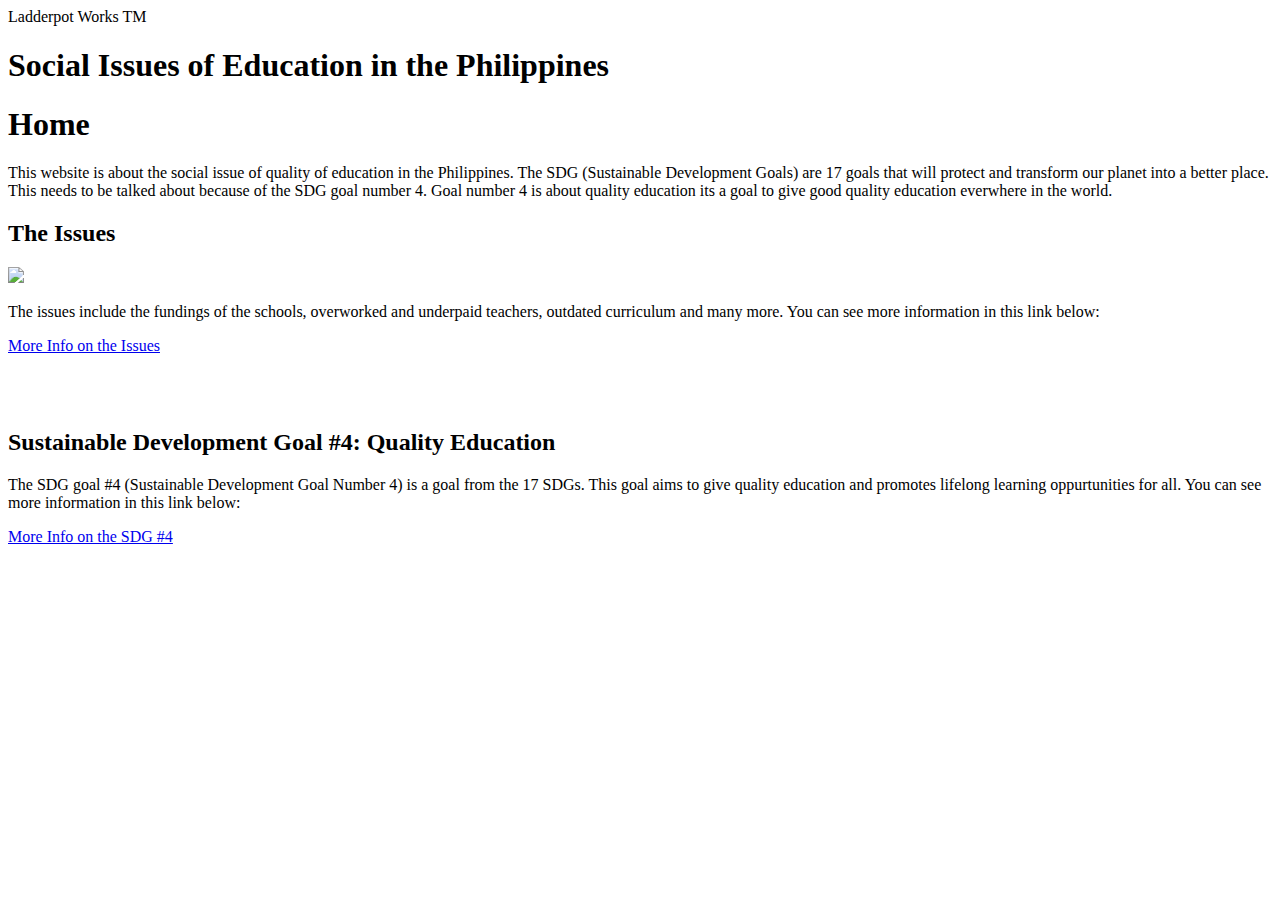
==== home.html @ f181d9ac "Add files via upload" ====
<!DOCTYPE html>
<html>
  <head>
    <title>Social Issues of Education in the Philippines.</title>
	<link rel="stylesheet" href="css.css"
  </head>
  <body>
	<div>Ladderpot Works TM</div>
	<h1 id="title">Social Issues of Education in the Philippines</h1>
	<h1>Home</h1>
	<p>This website is about the social issue of quality of education in the Philippines. The SDG (Sustainable Development Goals) 
		are 17 goals that will protect and transform our planet into a better place.
	This needs to be talked about because of the SDG goal number 4. Goal number 4 is about quality education
	its a goal to give good quality education everwhere in the world.</p>
	<div class = "Lvertical"></div>
	<div class = "Rvertical"></div>
	<h2>The Issues</h1> 
	<img src="Images/Goal4.jpg"; id="imgr">
	<p id="floatleft"> The issues include the fundings of the schools, overworked and underpaid teachers,
		outdated curriculum and many more. You can see more information in this link below: </p>
	<a href="IssuesHTML.html"; id="link">More Info on the Issues</a>
<br> <br><br> <br>
	<h2>Sustainable Development Goal #4: Quality Education</h1> 
	<p> The SDG goal #4 (Sustainable Development Goal Number 4) is a goal from the 17 SDGs. This goal aims to give quality education and promotes lifelong learning oppurtunities for all. You can see more information in this link below:
	</p>
	
	<a href="SGgoals.html"; id="link">More Info on the SDG #4</a>

  </body>
</html>
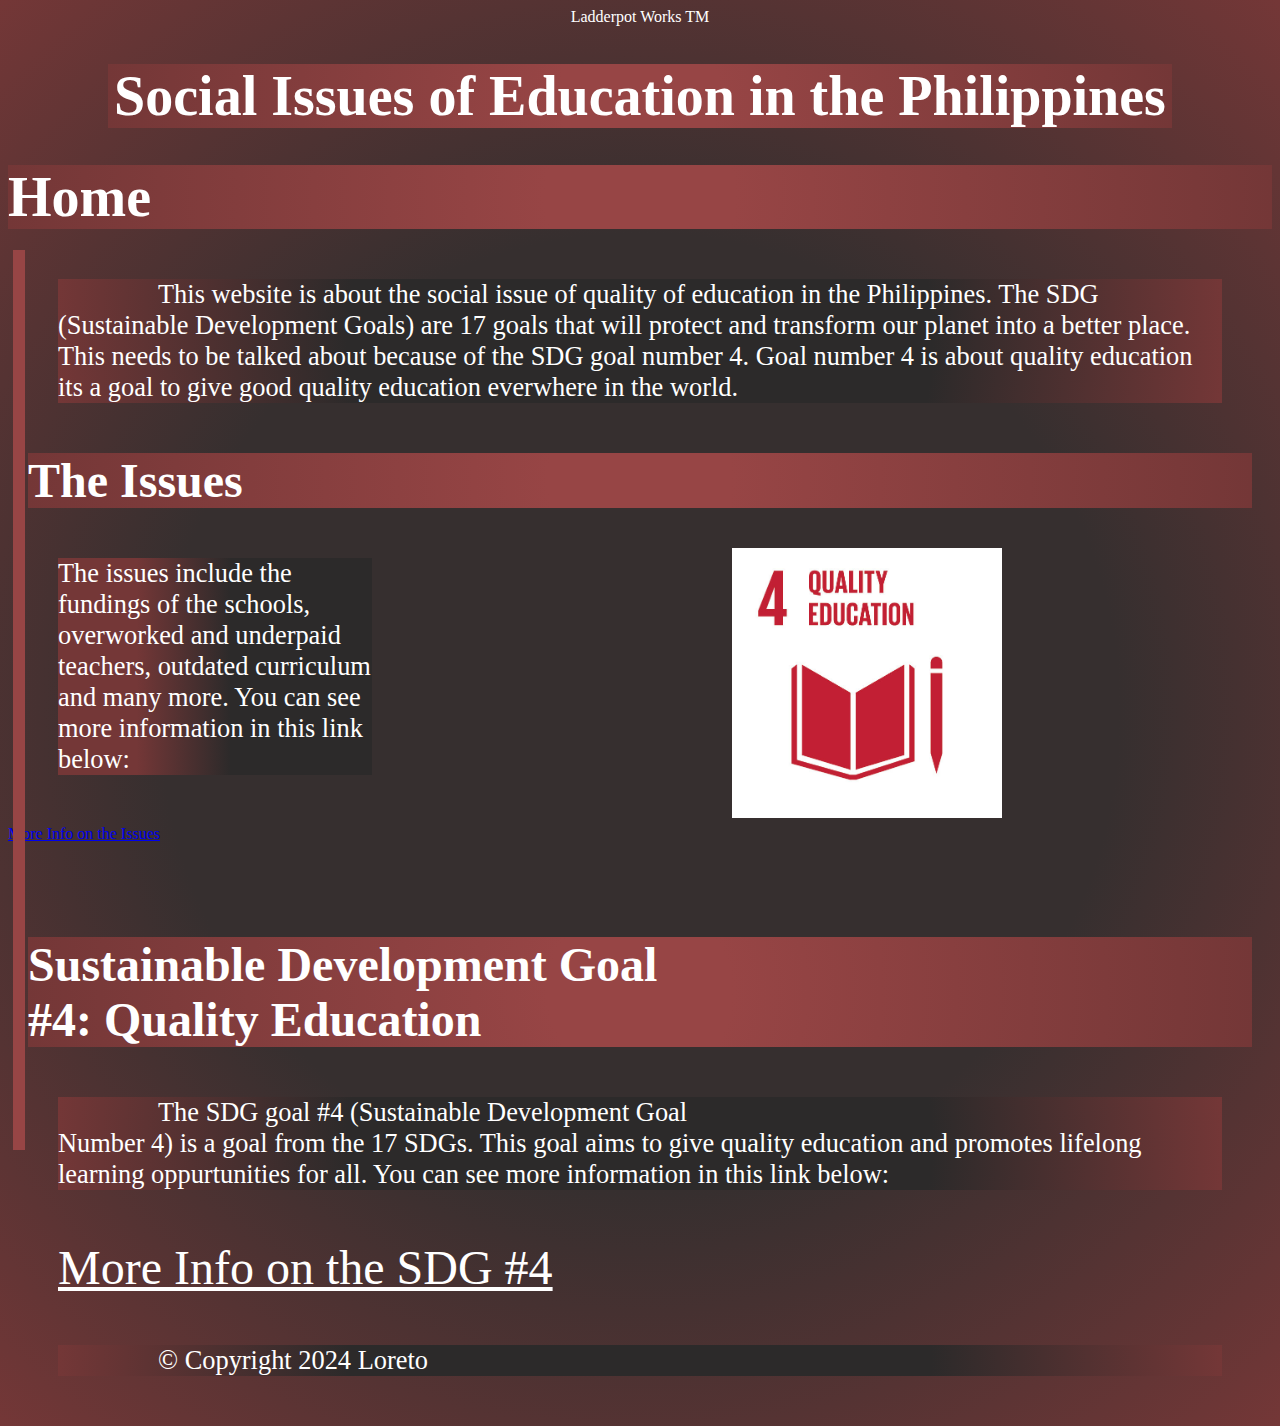
==== commit 4f266f87: "Update home.html" ====
--- a/home.html
+++ b/home.html
@@ -18,13 +18,13 @@
 	<img src="Images/Goal4.jpg"; id="imgr">
 	<p id="floatleft"> The issues include the fundings of the schools, overworked and underpaid teachers,
 		outdated curriculum and many more. You can see more information in this link below: </p>
-	<a href="IssuesHTML.html"; id="link">More Info on the Issues</a>
+	<a href="IssuesHTML.html">More Info on the Issues</a>
 <br> <br><br> <br>
 	<h2>Sustainable Development Goal #4: Quality Education</h1> 
 	<p> The SDG goal #4 (Sustainable Development Goal Number 4) is a goal from the 17 SDGs. This goal aims to give quality education and promotes lifelong learning oppurtunities for all. You can see more information in this link below:
 	</p>
 	
 	<a href="SGgoals.html"; id="link">More Info on the SDG #4</a>
-
+	<footer><p id="yesyesyes"> &#169 Copyright 2024 Loreto</p></footer>
   </body>
-</html>+</html>
--- a/css.css
+++ b/css.css
@@ -0,0 +1,150 @@
+body {
+	background: #443d3d;
+	background: radial-gradient(circle, #362f2f 50%, #743737 100%);
+}
+
+h1  {
+	color: white; 
+	font-family:Math;
+	background: #443d3d;
+	background: radial-gradient(circle, #974545 15%, #743737 100%);
+	font-size: 3.5em;
+}
+
+#title {
+	color: white; 
+	font-family:Math;
+	background: #443d3d;
+	background: radial-gradient(circle, #974545 15%, #743737 100%);
+	font-size: 3.5em;
+	margin-right: 100px;
+	margin-left: 100px;
+	text-align: center;
+}
+
+h2{color: white;
+	font-family:Math;
+	background: #443d3d;
+	background: radial-gradient(circle, #974545  15%, #743737 100%);
+	margin-left: 20px;
+	margin-right: 20px;
+	text-align: left;
+	font-size: 3em;
+}
+
+.Lvertical{
+	border-left: 12px solid #974545;
+    height: 900px;
+    position:absolute;
+    margin-left: 5px;
+ 	top: 250px;
+}
+
+.Rvertical{
+	border-right: 12px solid #974545;
+    height: 900px;
+    position:absolute;
+    margin-left: 1870px;
+ 	top: 250px;
+}
+
+#floatleft {
+	margin-right: 900px;
+	text-indent: 0px;
+	background: #443d3d;
+	background: linear-gradient(90deg, #743737 25%, #2c2a2a 55%);
+}
+#floatright {
+	margin-left: 900px;
+	text-indent: 0px;
+	background: #443d3d;
+	background: linear-gradient(90deg, #2c2a2a 25%, #743737 55%);
+}
+
+#floatlefts {
+	margin-right: 500px;
+	text-indent: 0px;
+	background: #443d3d;
+	background: linear-gradient(90deg, #743737 25%, #2c2a2a 55%);
+}
+#floatrights {
+	margin-left: 500px;
+	text-indent: 0px;
+	background: #443d3d;
+	background: linear-gradient(90deg, #2c2a2a 25%, #743737 55%);
+}
+
+#imgr {
+	float: right;
+	width: 270px;
+	height: 270px;
+	margin-right: 270px ;
+	margin-bottom: 300px;
+}
+div{
+	color: white;
+	text-align: center;
+	margin-right: 100px;
+	margin-left: 100px;
+}
+
+#imgr2 {
+	float: right;
+	width: 800px;
+	height: 500px;
+	margin-right: 10px ;
+	color: white;
+}
+#imgr3 {
+	float: left;
+	width: 600px;
+	height: 500px;
+	margin-left: 80px ;
+	color: white;
+}
+#imgr4 {
+	float: right;
+	width: 700px;
+	height: 500px;
+	margin-right: 10px;
+	color: white;
+}
+
+#imgr5 {
+	float: left;
+	width: 100px;
+	height: 100px;
+	margin-right: 10px;
+	color: white;
+}
+
+#imgr6 {
+	float: right;
+	width: 300px;
+	height: 300px;
+	margin-left: 100px;
+	color: white;
+}
+
+#link{
+	margin: 50px;
+	font-size: 3em;
+	color: white;
+}
+
+#link2{
+	margin: 50px;
+	font-size: 3em;
+	color: white;
+	text-align: center;
+}
+
+p  {
+	color: rgb(255, 255, 255); 
+	background: #443d3d;
+	background: radial-gradient(circle, #2c2a2a 50%, #743737 100%);
+	margin: 50px;
+	text-indent: 100px;
+	text-align: left;
+	font-size: 1.65em;
+}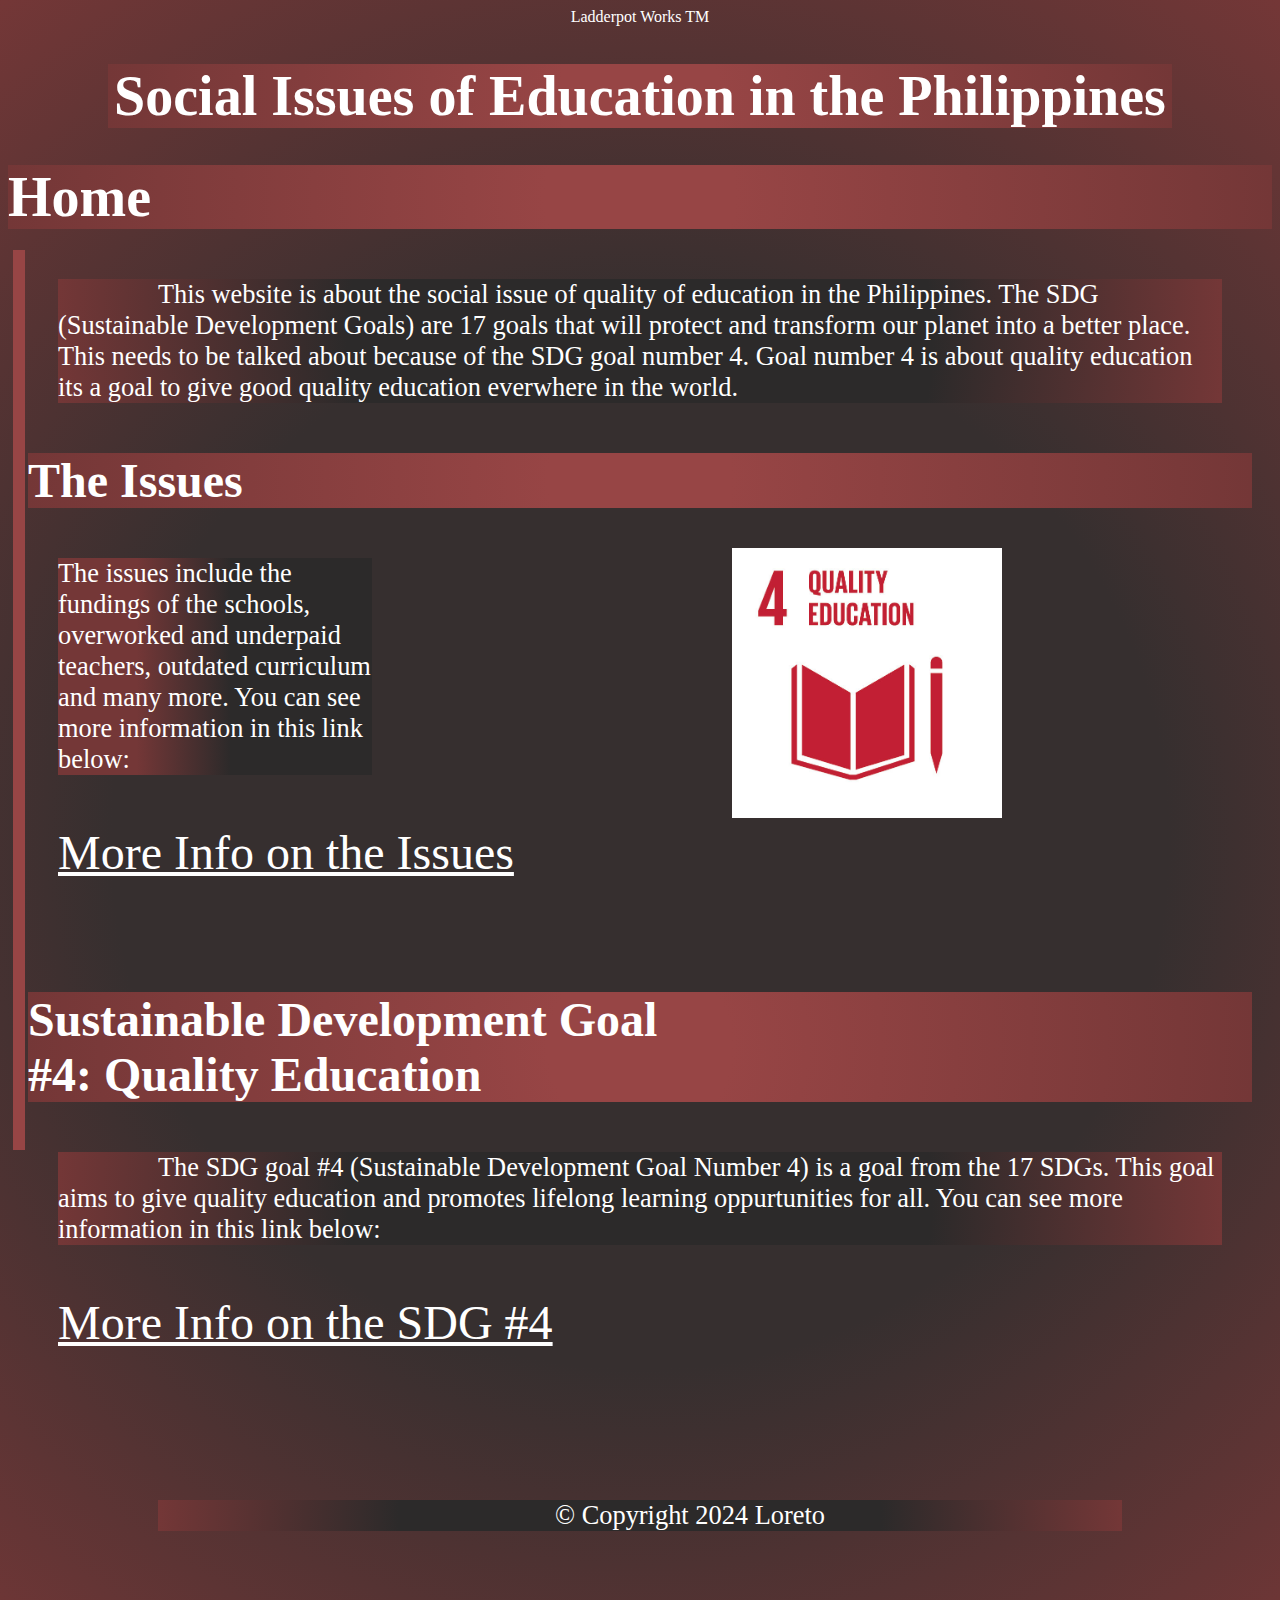
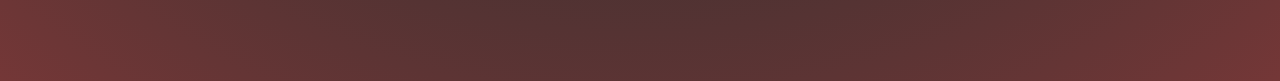
==== commit 36c05ff0: "Update home.html" ====
--- a/home.html
+++ b/home.html
@@ -5,26 +5,31 @@
 	<link rel="stylesheet" href="css.css"
   </head>
   <body>
-	<div>Ladderpot Works TM</div>
-	<h1 id="title">Social Issues of Education in the Philippines</h1>
-	<h1>Home</h1>
-	<p>This website is about the social issue of quality of education in the Philippines. The SDG (Sustainable Development Goals) 
-		are 17 goals that will protect and transform our planet into a better place.
-	This needs to be talked about because of the SDG goal number 4. Goal number 4 is about quality education
-	its a goal to give good quality education everwhere in the world.</p>
-	<div class = "Lvertical"></div>
-	<div class = "Rvertical"></div>
-	<h2>The Issues</h1> 
-	<img src="Images/Goal4.jpg"; id="imgr">
-	<p id="floatleft"> The issues include the fundings of the schools, overworked and underpaid teachers,
-		outdated curriculum and many more. You can see more information in this link below: </p>
-	<a href="IssuesHTML.html">More Info on the Issues</a>
-<br> <br><br> <br>
-	<h2>Sustainable Development Goal #4: Quality Education</h1> 
-	<p> The SDG goal #4 (Sustainable Development Goal Number 4) is a goal from the 17 SDGs. This goal aims to give quality education and promotes lifelong learning oppurtunities for all. You can see more information in this link below:
-	</p>
-	
-	<a href="SGgoals.html"; id="link">More Info on the SDG #4</a>
+	<header>
+		<div>Ladderpot Works TM</div>
+		<h1 id="title">Social Issues of Education in the Philippines</h1>
+		<h1>Home</h1>
+	</header>
+	<section>
+		<p>This website is about the social issue of quality of education in the Philippines. The SDG (Sustainable Development Goals) 
+			are 17 goals that will protect and transform our planet into a better place.
+		This needs to be talked about because of the SDG goal number 4. Goal number 4 is about quality education
+		its a goal to give good quality education everwhere in the world.</p>
+		<div class = "Lvertical"></div>
+		<div class = "Rvertical"></div>
+		<h2>The Issues</h1> 
+		<img src="Images/Goal4.jpg"; id="imgr">
+		<p id="floatleft"> The issues include the fundings of the schools, overworked and underpaid teachers,
+			outdated curriculum and many more. You can see more information in this link below: </p>
+		<a href="IssuesHTML.html">More Info on the Issues</a>
+	</section>
+	<br><br><br><br>
+	<section>
+		<h2>Sustainable Development Goal #4: Quality Education</h1> 
+		<p> The SDG goal #4 (Sustainable Development Goal Number 4) is a goal from the 17 SDGs. This goal aims to give quality education and promotes lifelong learning oppurtunities for all. You can see more information in this link below:
+		</p>
+		<a href="SGgoals.html"; id="link">More Info on the SDG #4</a>
+	</section>
 	<footer><p id="yesyesyes"> &#169 Copyright 2024 Loreto</p></footer>
   </body>
 </html>
--- a/css.css
+++ b/css.css
@@ -9,6 +9,10 @@
 	background: #443d3d;
 	background: radial-gradient(circle, #974545 15%, #743737 100%);
 	font-size: 3.5em;
+}
+
+h1:only-child {
+	border-radius: 15px 50px 30px 5px;
 }
 
 #title {
@@ -20,6 +24,10 @@
 	margin-right: 100px;
 	margin-left: 100px;
 	text-align: center;
+}
+
+#title:only-child {
+	border-radius: 15px 50px 30px 5px;
 }
 
 h2{color: white;
@@ -53,12 +61,14 @@
 	text-indent: 0px;
 	background: #443d3d;
 	background: linear-gradient(90deg, #743737 25%, #2c2a2a 55%);
+	z-index: 5;
 }
 #floatright {
 	margin-left: 900px;
 	text-indent: 0px;
 	background: #443d3d;
 	background: linear-gradient(90deg, #2c2a2a 25%, #743737 55%);
+	z-index: 5;
 }
 
 #floatlefts {
@@ -94,6 +104,13 @@
 	height: 500px;
 	margin-right: 10px ;
 	color: white;
+	transition-property: transform;
+	transition-duration: 1s;
+	transition-timing-function: ease-out;
+}
+
+#imgr2:hover {
+	transform: translate(0,-9px);
 }
 #imgr3 {
 	float: left;
@@ -101,6 +118,12 @@
 	height: 500px;
 	margin-left: 80px ;
 	color: white;
+	transition-property: transform;
+	transition-duration: 1s;
+	transition-timing-function: ease-out;
+}
+#imgr3:hover {
+	transform: translate(0,-9px);
 }
 #imgr4 {
 	float: right;
@@ -108,6 +131,12 @@
 	height: 500px;
 	margin-right: 10px;
 	color: white;
+	transition-property: transform;
+	transition-duration: 1s;
+	transition-timing-function: ease-out;
+}
+#imgr4:hover {
+	transform: translate(0,-9px);
 }
 
 #imgr5 {
@@ -126,10 +155,17 @@
 	color: white;
 }
 
-#link{
+a {
 	margin: 50px;
 	font-size: 3em;
 	color: white;
+	transition: font-size 25s;
+	transition: color, .5s;
+}
+
+a:hover {
+	color: #FB6F6F;
+	font-size: 3.25em;
 }
 
 #link2{
@@ -137,6 +173,22 @@
 	font-size: 3em;
 	color: white;
 	text-align: center;
+	transition: font-size .25s;
+	transition: margin .5s;
+	transition: color, .5s;
+}
+
+#link2:hover {
+	color: #FB6F6F;
+	margin: 60px;
+	transform: scale(1.08);
+}
+
+#return {
+	width: 45px;
+	height: 45px;
+	position: absolute;
+	background: url(Images/return-icon-vector-9.jpg) 0 0;
 }
 
 p  {
@@ -147,4 +199,19 @@
 	text-indent: 100px;
 	text-align: left;
 	font-size: 1.65em;
-}+}
+
+#yesyesyes {
+	color: rgb(255, 255, 255); 
+	background: #443d3d;
+	background: radial-gradient(circle, #2c2a2a 50%, #743737 100%);
+	margin: 150px;
+	text-indent: 100px;
+	text-align: center;
+	font-size: 1.65em;
+}
+
+iframe {
+	margin-left: 150px;
+	margin-right: 150px;
+}
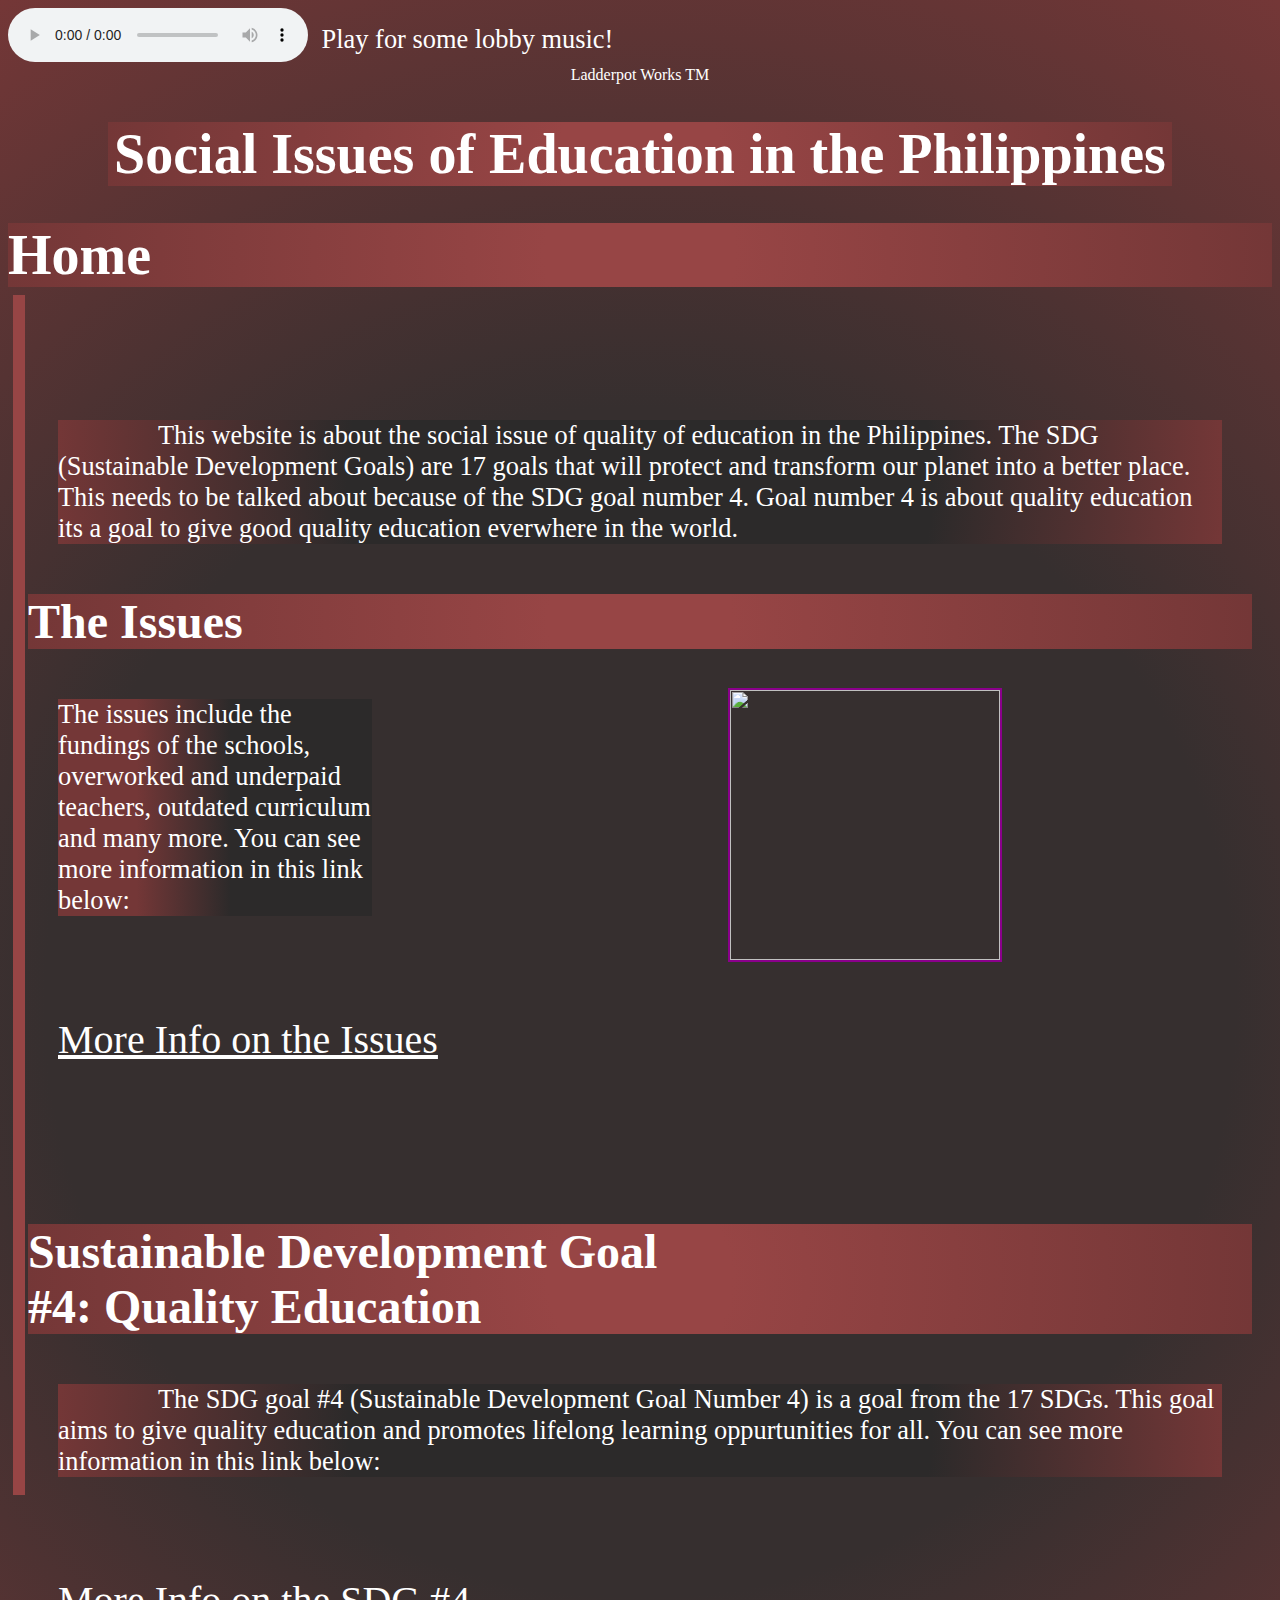
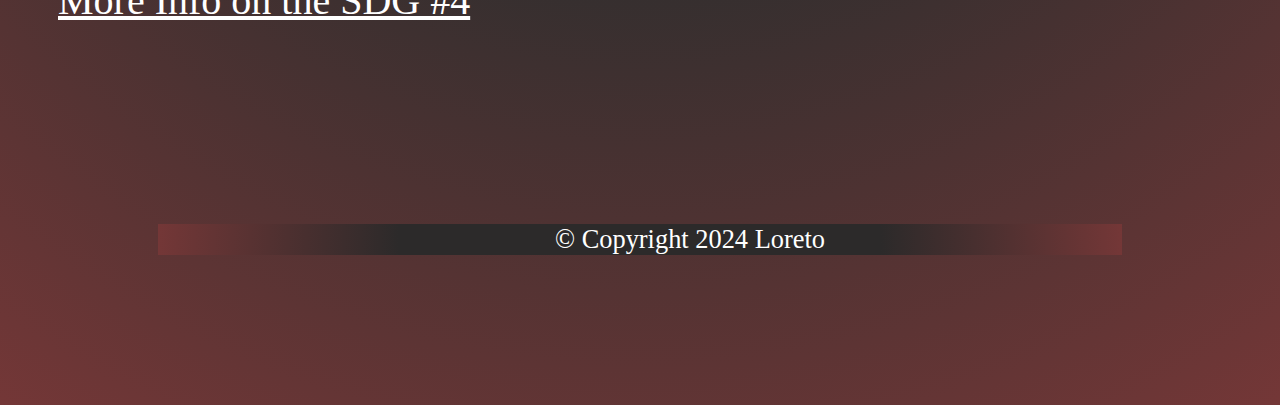
==== commit 362b8518: "Update Files" ====
--- a/home.html
+++ b/home.html
@@ -2,13 +2,19 @@
 <html>
   <head>
     <title>Social Issues of Education in the Philippines.</title>
-	<link rel="stylesheet" href="css.css"
+	<audio autoplay loop controls>
+		<source src="lobbyMusic.mp3" type="audio/mp3">
+		<p>If you are reading this, it is because your browser does not support the audio element.</p>
+	</audio>
+	<header><p style="position: absolute; background: none; top:-1em; left: 6.5em;">Play for some lobby music!</p></header>
+	<link rel="stylesheet" href="css.css">
   </head>
   <body>
 	<header>
 		<div>Ladderpot Works TM</div>
-		<h1 id="title">Social Issues of Education in the Philippines</h1>
+		<h1 id="title">Social Issues of Education in the Philippines</h1> 
 		<h1>Home</h1>
+		<div id="education"></div>
 	</header>
 	<section>
 		<p>This website is about the social issue of quality of education in the Philippines. The SDG (Sustainable Development Goals) 
@@ -17,7 +23,7 @@
 		its a goal to give good quality education everwhere in the world.</p>
 		<div class = "Lvertical"></div>
 		<div class = "Rvertical"></div>
-		<h2>The Issues</h1> 
+		<h2>The Issues</h2> 
 		<img src="Images/Goal4.jpg"; id="imgr">
 		<p id="floatleft"> The issues include the fundings of the schools, overworked and underpaid teachers,
 			outdated curriculum and many more. You can see more information in this link below: </p>
@@ -30,6 +36,7 @@
 		</p>
 		<a href="SGgoals.html"; id="link">More Info on the SDG #4</a>
 	</section>
-	<footer><p id="yesyesyes"> &#169 Copyright 2024 Loreto</p></footer>
+	<section style="margin-left: 90em; position: absolute; "><div class="terminal"></div></section>
+	<footer><p id="yesyesyes"> &#169 Copyright 2024 Loreto</p></footer> 
   </body>
 </html>
--- a/css.css
+++ b/css.css
@@ -15,6 +15,28 @@
 	border-radius: 15px 50px 30px 5px;
 }
 
+div:only-child{
+	border: solid darkred 10px;
+}
+@keyframes sprite {
+	from {background-position-x:0px;}
+	to { background-position-x: 1400px;}
+  }
+  
+  .terminal {
+	height: 200px;
+	width: 170px;
+	background: url(Images/spritesheet.png);
+	background-size: auto 100%;
+	animation: sprite 1s steps(6) infinite;
+  }
+  
+@media only screen and (min-width: 200px) {
+	.terminal {
+	  transform: scale(1);
+	}
+  }
+  
 #title {
 	color: white; 
 	font-family:Math;
@@ -42,18 +64,18 @@
 
 .Lvertical{
 	border-left: 12px solid #974545;
-    height: 900px;
+    height: 1200px;
     position:absolute;
     margin-left: 5px;
- 	top: 250px;
+ 	top: 295px;
 }
 
 .Rvertical{
 	border-right: 12px solid #974545;
-    height: 900px;
+    height: 1200px;
     position:absolute;
     margin-left: 1870px;
- 	top: 250px;
+ 	top: 295px;
 }
 
 #floatleft {
@@ -157,23 +179,24 @@
 
 a {
 	margin: 50px;
-	font-size: 3em;
-	color: white;
-	transition: font-size 25s;
-	transition: color, .5s;
-}
-
-a:hover {
+	font-size: 2.5em;
+	color: white;
+	display: inline-block;
+	transition: transform 0.5s, color 0.5s;
+  }
+  
+  a:hover {
 	color: #FB6F6F;
-	font-size: 3.25em;
-}
+	transform: scaleX(1.08);
+  }  
+  
 
 #link2{
 	margin: 50px;
 	font-size: 3em;
 	color: white;
 	text-align: center;
-	transition: font-size .25s;
+	transition: transform .25s;
 	transition: margin .5s;
 	transition: color, .5s;
 }
@@ -211,7 +234,25 @@
 	font-size: 1.65em;
 }
 
+#education {
+	background: url(Images/educationnnn.png) 10px 10px;
+	width: 45px;
+	height: 45px;
+}
+
 iframe {
 	margin-left: 150px;
 	margin-right: 150px;
 }
+
+img[src$=".webp"] {
+    outline: solid darkgray 2px;
+}
+
+img[src$=".png"] {
+    border: solid darkred 2px;
+}
+
+img[src$=".jpg"] {
+    border: solid darkmagenta 2px;
+}
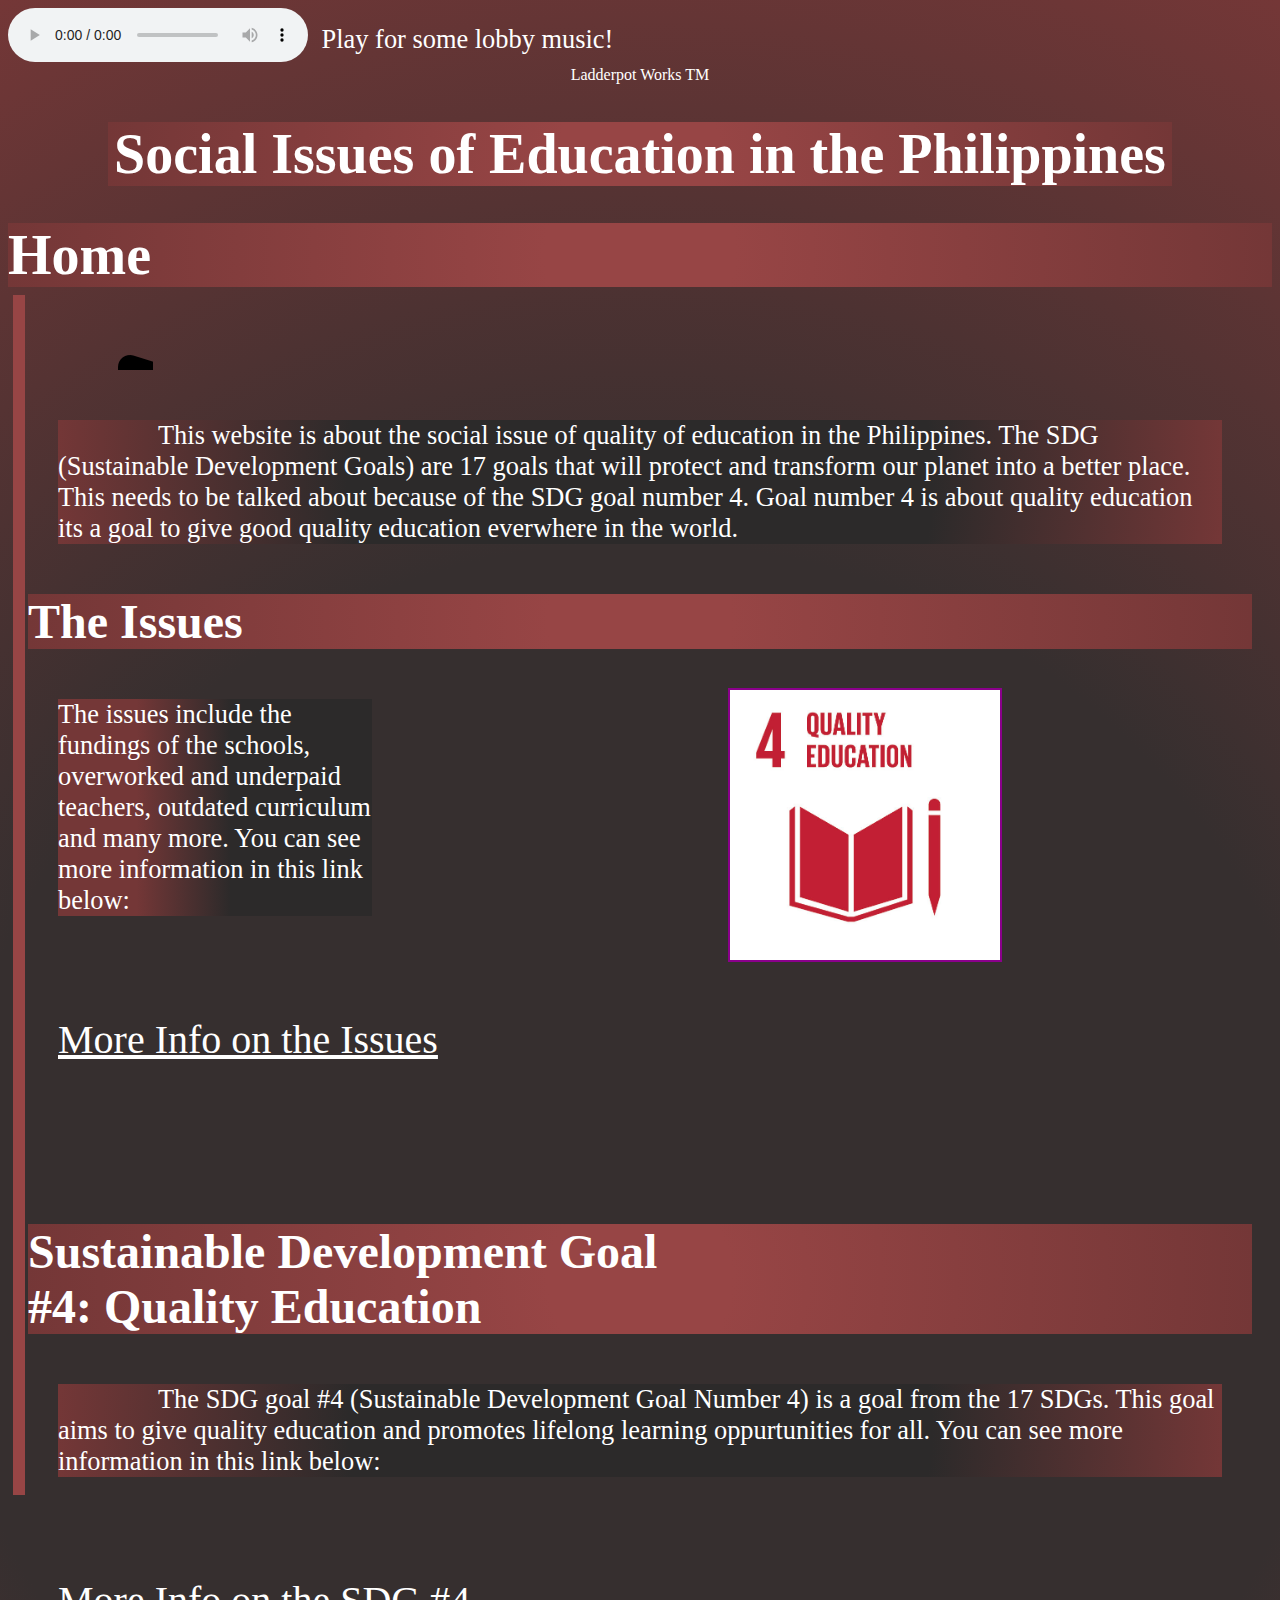
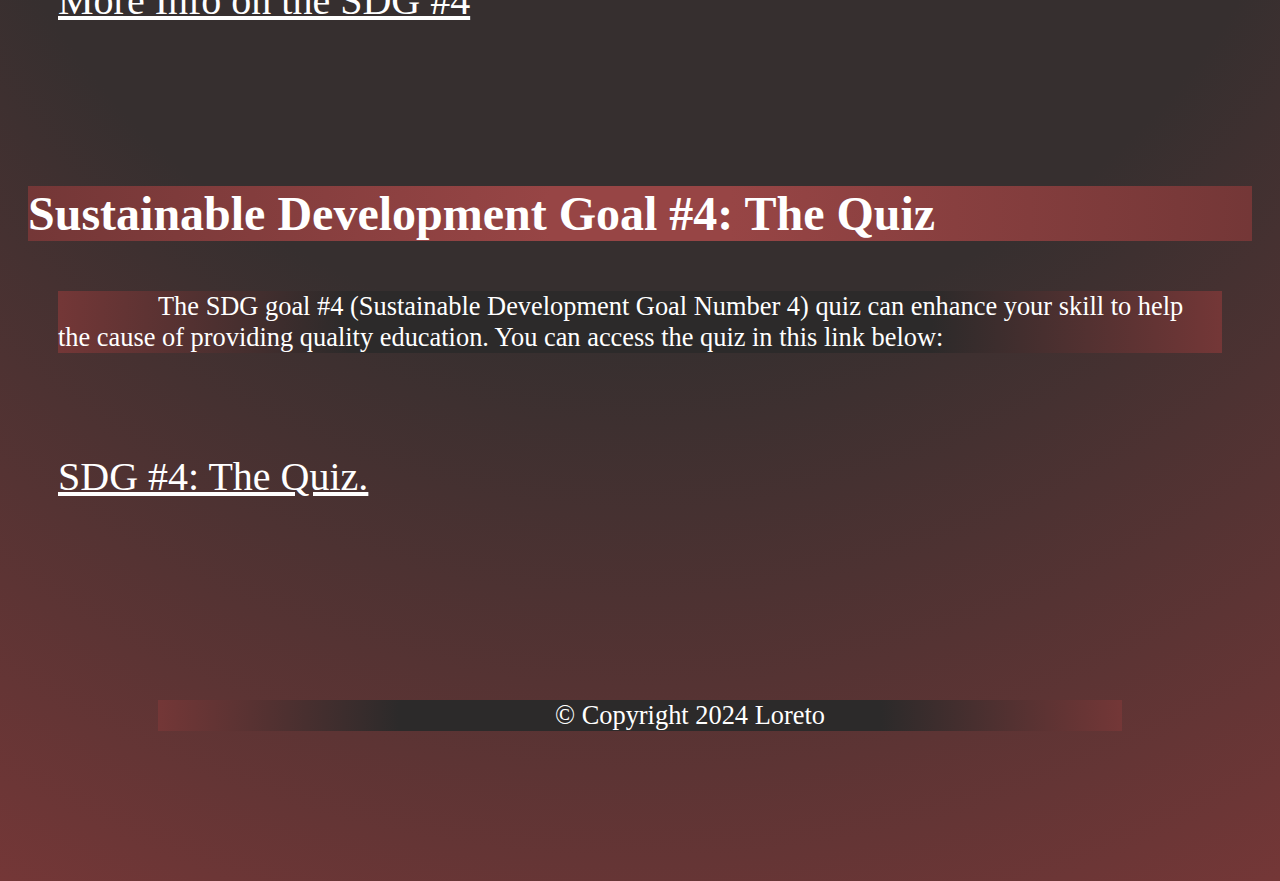
==== commit ac5cc8ef: "Update home.html" ====
--- a/home.html
+++ b/home.html
@@ -36,6 +36,13 @@
 		</p>
 		<a href="SGgoals.html"; id="link">More Info on the SDG #4</a>
 	</section>
+	<br><br><br><br>
+	<section>
+		<h2>Sustainable Development Goal #4: The Quiz</h1> 
+		<p> The SDG goal #4 (Sustainable Development Goal Number 4) quiz can enhance your skill to help the cause of providing quality education. You can access the quiz in this link below:
+		</p>
+		<a href="Quiz.html"; id="link">SDG #4: The Quiz.</a>
+	</section>
 	<section style="margin-left: 90em; position: absolute; "><div class="terminal"></div></section>
 	<footer><p id="yesyesyes"> &#169 Copyright 2024 Loreto</p></footer> 
   </body>
